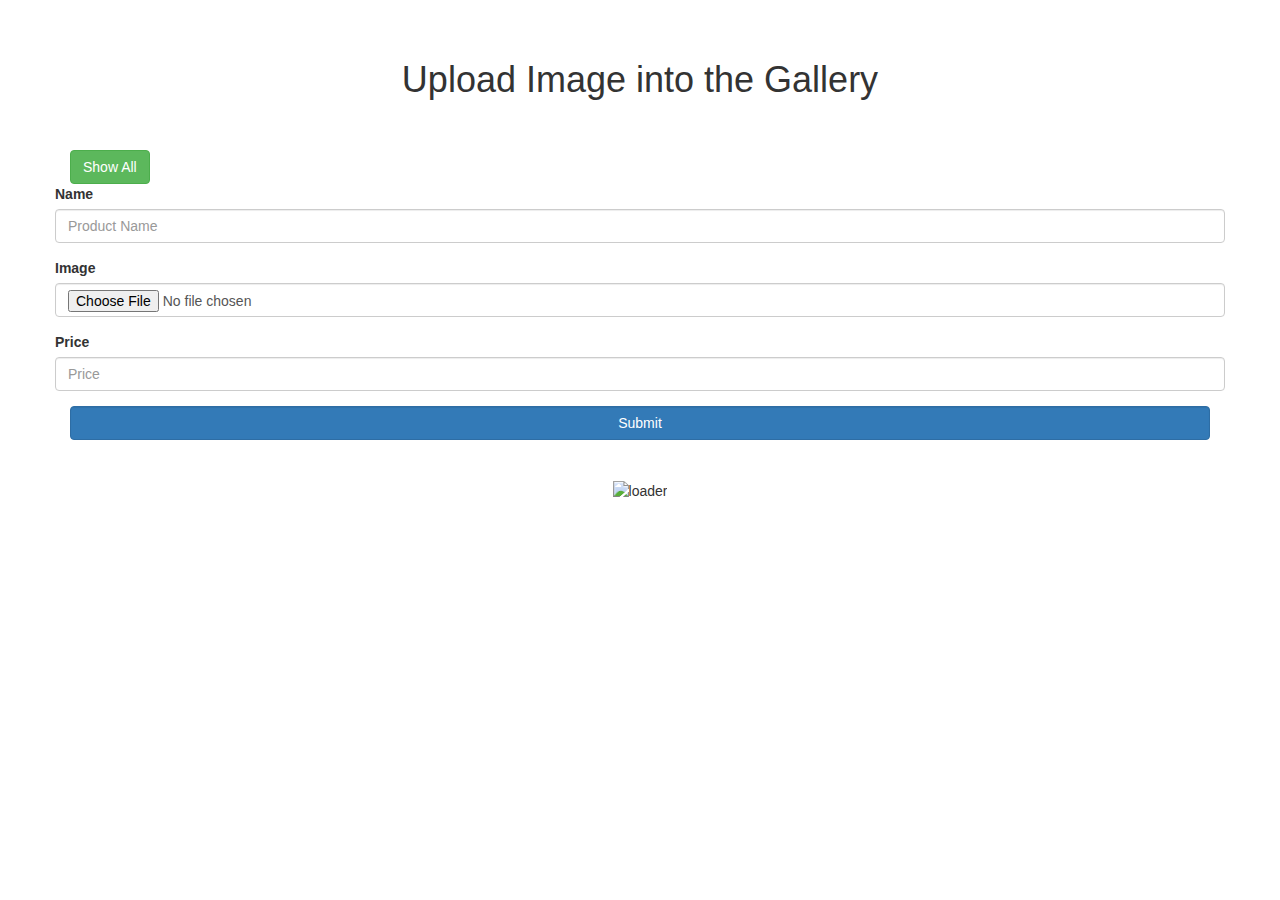
==== target/classes/templates/index.html @ 3931ca67 "delete stash" ====
<!DOCTYPE html>
<html lang="en">
<head>
  <title>Image Gallery</title>
  <meta charset="utf-8">
  <meta name="viewport" content="width=device-width, initial-scale=1">
  <link rel="stylesheet" href="https://maxcdn.bootstrapcdn.com/bootstrap/3.4.1/css/bootstrap.min.css">
  <link rel="stylesheet" href="/css/style.css">
  <script src="https://ajax.googleapis.com/ajax/libs/jquery/3.5.1/jquery.min.js"></script>
  <script src="https://maxcdn.bootstrapcdn.com/bootstrap/3.4.1/js/bootstrap.min.js"></script>
</head>
<body>
<br><br>
<h1 class="text-center">Upload Image into the Gallery</h1><br><br>
<div class="container text-center">
<a  href="/image/display" style="float:left;" class="btn btn-success text-right">Show All</a>
</div>

<div class="contact py-sm-5">
		<div class="container py-xl-4 py-lg-2">
		<!-- form -->
		<form id="form">
				<div class="contact-grids1 w3agile-6">
					<div class="row">
						<div class=" contact-form1 form-group">
							<label class="col-form-label">Name</label>
							<input type="text" class="form-control" placeholder="Product Name" id="name" name="name" required="required">
							<p id="error_name"></p>
						</div>
						
						<div class=" contact-form1 form-group">
							<label class="col-form-label">Image</label>
							<input type="file" class="form-control" placeholder="" name="image" id="image" required="required">
							<p id="error_file"></p>
						</div>
						<div class=" contact-form1 form-group">
							<label class="col-form-label">Price</label>
							<input type="text" class="form-control" placeholder="Price" name="price" id="price" required="required">
							<p id="error_price"></p>
						</div>
					</div>
					
						<div class="right-w3l">
							<input type="button" id="submit" class="btn btn-primary form-control" value="Submit">
							<br><br>
						</div>
						
				</div>
				<br>
				<div id="success" class="text-center" style="color:green;"></div>
				<div id="error" class="text-center" style="color:red;"></div>
			</form>
		</div>
	</div>
<p class="text-center">
  	<img src="/images/loader.gif" alt="loader" style="width: 150px;height: 120px;" id="loader">
</p>
	<script src="/js/product.js"></script>
</body>
</html>
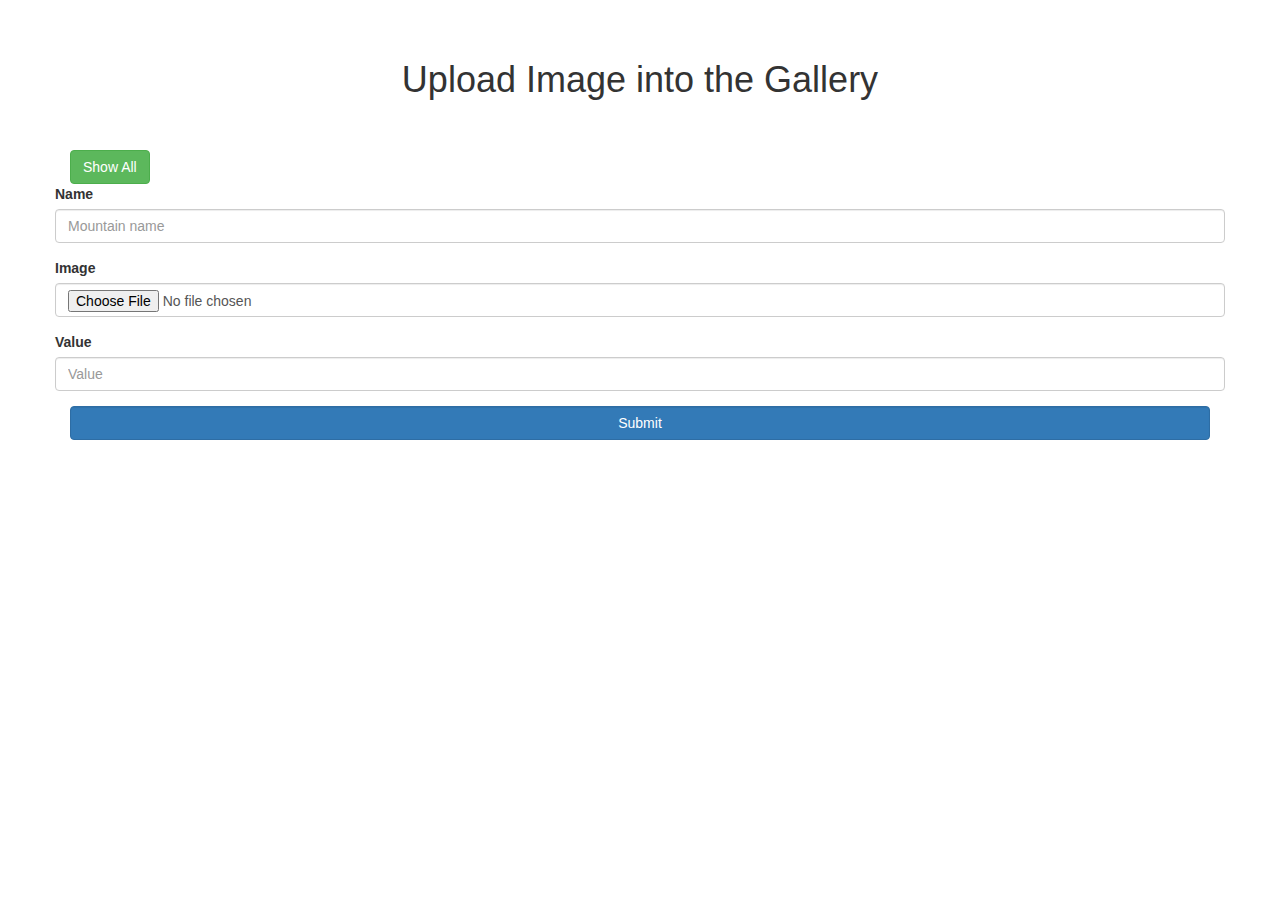
==== commit 419a6247: "test commit" ====
--- a/target/classes/templates/index.html
+++ b/target/classes/templates/index.html
@@ -24,7 +24,7 @@
 					<div class="row">
 						<div class=" contact-form1 form-group">
 							<label class="col-form-label">Name</label>
-							<input type="text" class="form-control" placeholder="Product Name" id="name" name="name" required="required">
+							<input type="text" class="form-control" placeholder="Mountain name" id="name" name="name" required="required">
 							<p id="error_name"></p>
 						</div>
 						
@@ -34,8 +34,8 @@
 							<p id="error_file"></p>
 						</div>
 						<div class=" contact-form1 form-group">
-							<label class="col-form-label">Price</label>
-							<input type="text" class="form-control" placeholder="Price" name="price" id="price" required="required">
+							<label class="col-form-label">Value</label>
+							<input type="text" class="form-control" placeholder="Value" name="price" id="price" required="required">
 							<p id="error_price"></p>
 						</div>
 					</div>
@@ -52,9 +52,7 @@
 			</form>
 		</div>
 	</div>
-<p class="text-center">
-  	<img src="/images/loader.gif" alt="loader" style="width: 150px;height: 120px;" id="loader">
-</p>
+
 	<script src="/js/product.js"></script>
 </body>
 </html>
